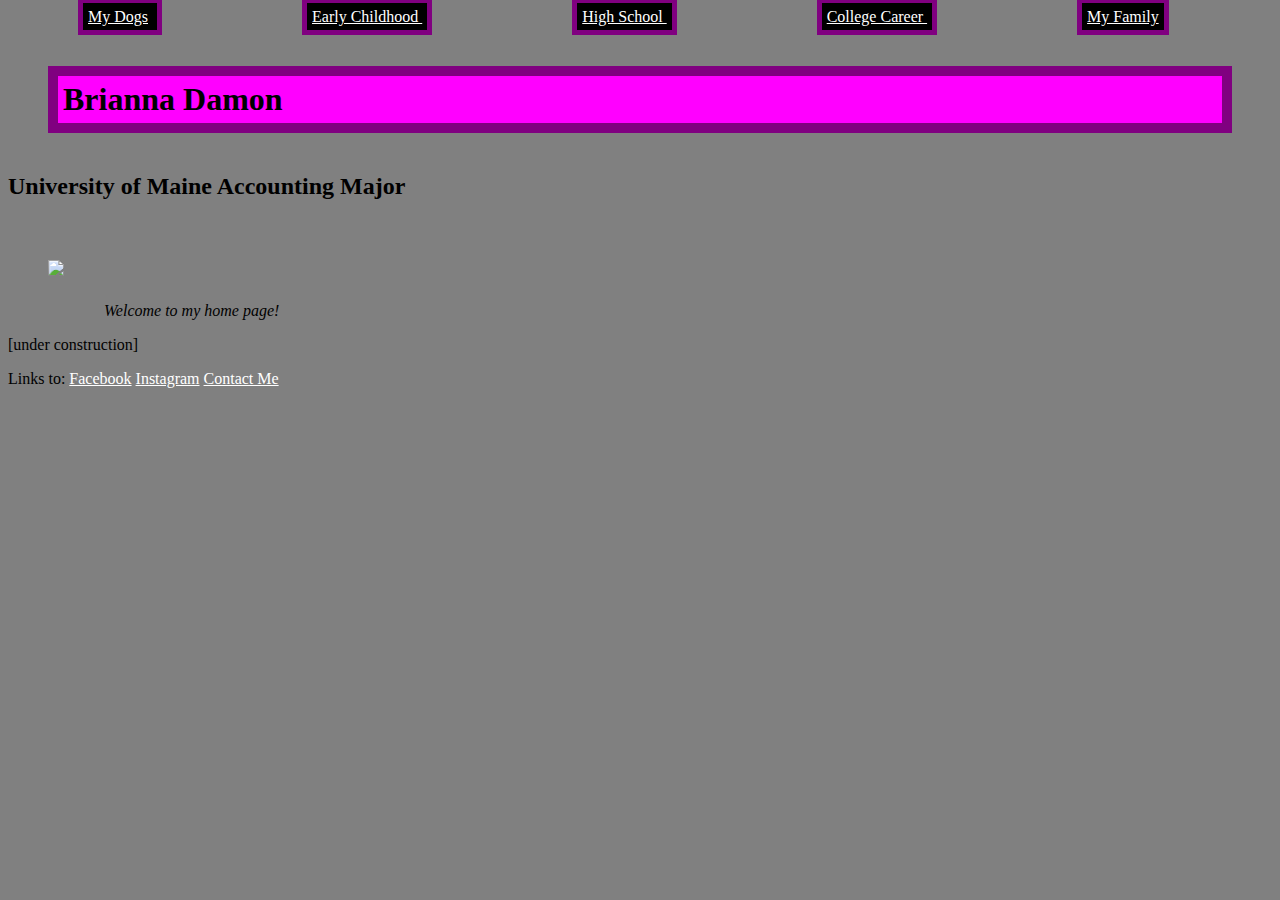
==== index.html @ 674bc7b4 "Add files via upload" ====
<!DOCTYPE html>
<html>
	<head>
		<title>Brianna's Web Page</title>
	<link href="styles.css" rel="stylesheet">
	</head>
	
	<body>
	

	<nav>
	<li><a href="cv1.html"> My Dogs</a>
	<li><a href="cv2.html"> Early Childhood </a>
	<li><a href="cv3.html"> High School </a>
	<li><a href="cv4.html"> College Career </a>
	<li><a href="cv5.html"> My Family </a>
	</nav>

	
	
	
	<h1  >Brianna Damon</h1>
	<h2>University of Maine Accounting Major</h2>
	
	<img width="400px" src="senior picture website.jpg"
	
	<p><i>Welcome to my home page!</i></p>
	
	<p>[under construction]</p>
	
	
	Links to: <a  href="https://www.facebook.com/brianna.damon.16"> Facebook</a>
	<a   href="https://www.instagram.com/brileedm/"> Instagram</a>
	<A  HREF="cv.html"> Contact Me</a>
	








	</body>
<html>
---- styles.css ----
body {background:gray }

a{color:white}

nav li{ display:inline;
	border: 5px solid purple;
	padding: 5px;
	margin: 70px;
	background:black}
	
h1 {border: 10px solid purple;
	margin:40px;
	padding: 5px;
	background: fuchsia}
	
img {margin: 40px}
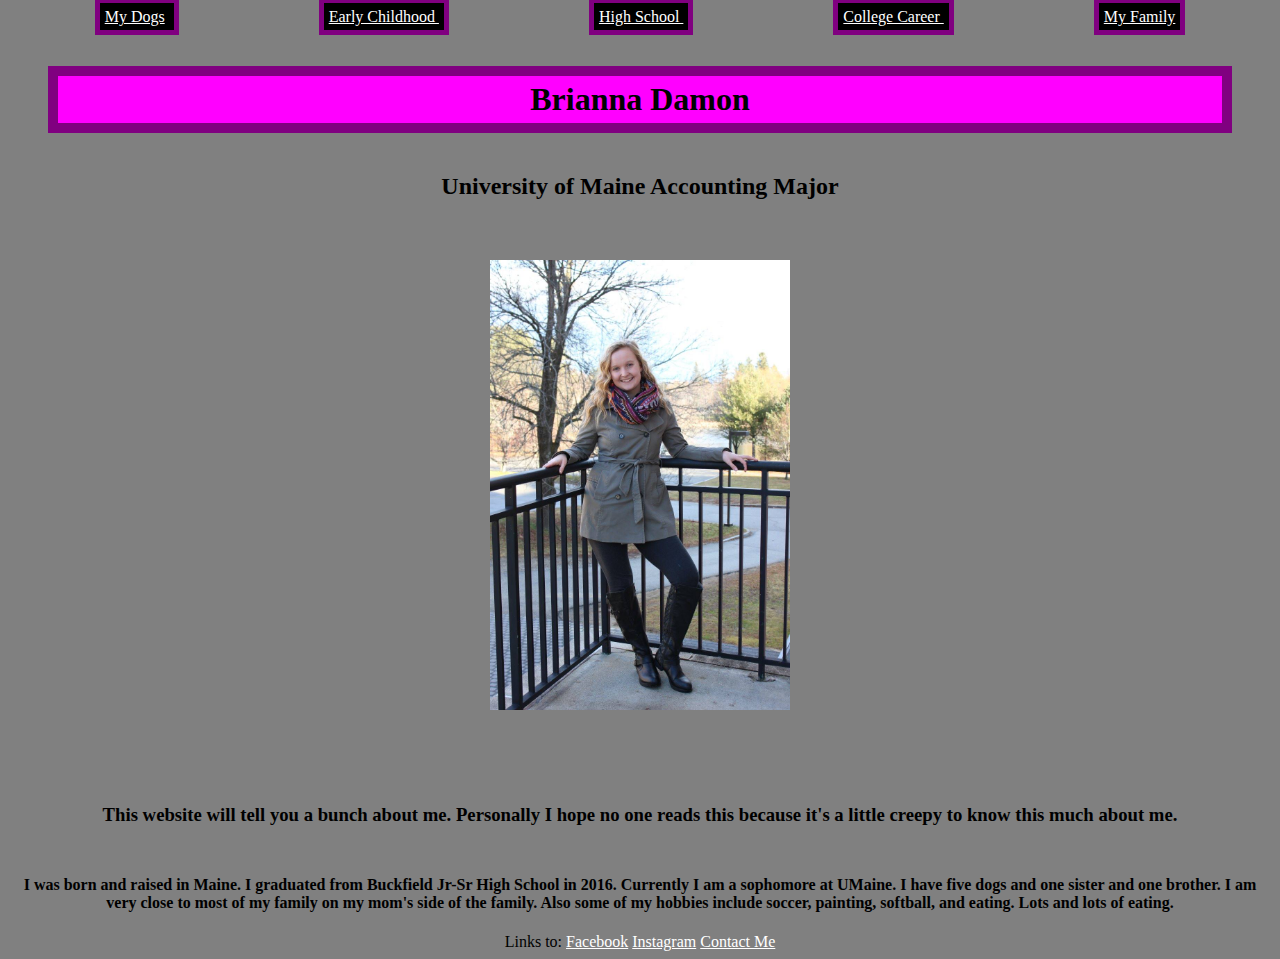
==== commit 6cbe16d3: "Add files via upload" ====
--- a/index.html
+++ b/index.html
@@ -22,16 +22,19 @@
 	<h1  >Brianna Damon</h1>
 	<h2>University of Maine Accounting Major</h2>
 	
-	<img width="400px" src="senior picture website.jpg"
+	<img width="300px" src="senior picture website.jpg" >
 	
-	<p><i>Welcome to my home page!</i></p>
+	<h3> This website will tell you a bunch about me. Personally I hope no one reads this because it's a little creepy to know this much about me. </h3>
 	
-	<p>[under construction]</p>
+	<h4> I was born and raised in Maine. I graduated from Buckfield Jr-Sr High School in 2016. Currently I am a sophomore at UMaine. 
+	I have five dogs and one sister and one brother. I am very close to most of my family on my mom's side of the family. Also some of
+	my hobbies include soccer, painting, softball, and eating. Lots and lots of eating. </h4>
+	
 	
 	
 	Links to: <a  href="https://www.facebook.com/brianna.damon.16"> Facebook</a>
 	<a   href="https://www.instagram.com/brileedm/"> Instagram</a>
-	<A  HREF="cv.html"> Contact Me</a>
+	<a  HREF="cv.html"> Contact Me</a>
 	
 
 
--- a/styles.css
+++ b/styles.css
@@ -1,4 +1,5 @@
-body {background:gray }
+body {background:gray;
+text-align:center }
 
 a{color:white}
 
@@ -8,9 +9,14 @@
 	margin: 70px;
 	background:black}
 	
-h1 {border: 10px solid purple;
+h1 {text-align: center;
+	border: 10px solid purple;
 	margin:40px;
 	padding: 5px;
 	background: fuchsia}
 	
 img {margin: 40px}
+
+h2 {text-align: center}
+
+h3{margin:50px}